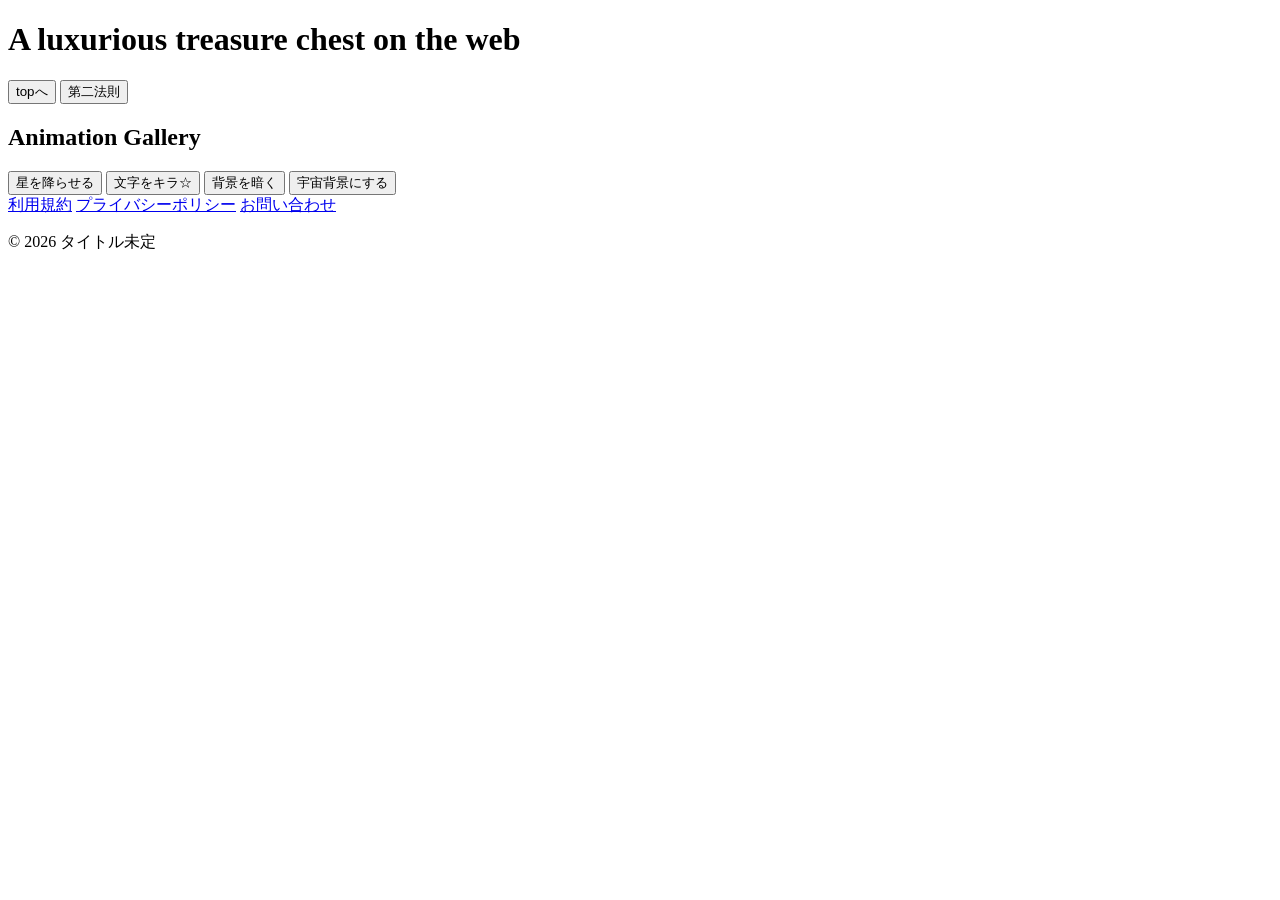
==== top.html @ fbdd1904 "Create top.html" ====
<!DOCTYPE html>
<html lang="ja">

<head>
    <meta charset="UTF-8">
    <title>タイトル未定</title>
    <link rel="stylesheet" href="css/style3.css">
    <link rel="icon" href="img/fabicon_AI.png">  
</head>

<body>
    <header class="hedi">
        <!-- WEBの豪華な宝箱 -->
        <h1 id="ti">A luxurious treasure chest on the web</h1>
        <a href="main.html"><button id="header_btn">topへ</button></a>
        <button id="header_btn2">第二法則</button>
    </header>
    <script src="js/deco.js"></script>

    <main class="ani-area">
    <h2>Animation Gallery</h2>

    <div class="ani-buttons">
        <button class="ani-btn" data-effect="stars">星を降らせる</button>
        <button class="ani-btn" data-effect="glitch">文字をキラ☆</button>
        <button class="ani-btn" data-effect="bg-dark">背景を暗く</button>
        <button class="ani-btn" data-effect="bg-space">宇宙背景にする</button>
    </div>
</main>

    

    <footer class="top-footer">
        <div class="footer-link">
            <a href="introduction.html">利用規約</a>
            <a href="introduction.html">プライバシーポリシー</a>
            <a href="introduction.html">お問い合わせ</a>
        </div>
        <p>© 2026 タイトル未定</p>
    </footer>
    <script src="/js/deco3.js"></script>
</body>
</html>
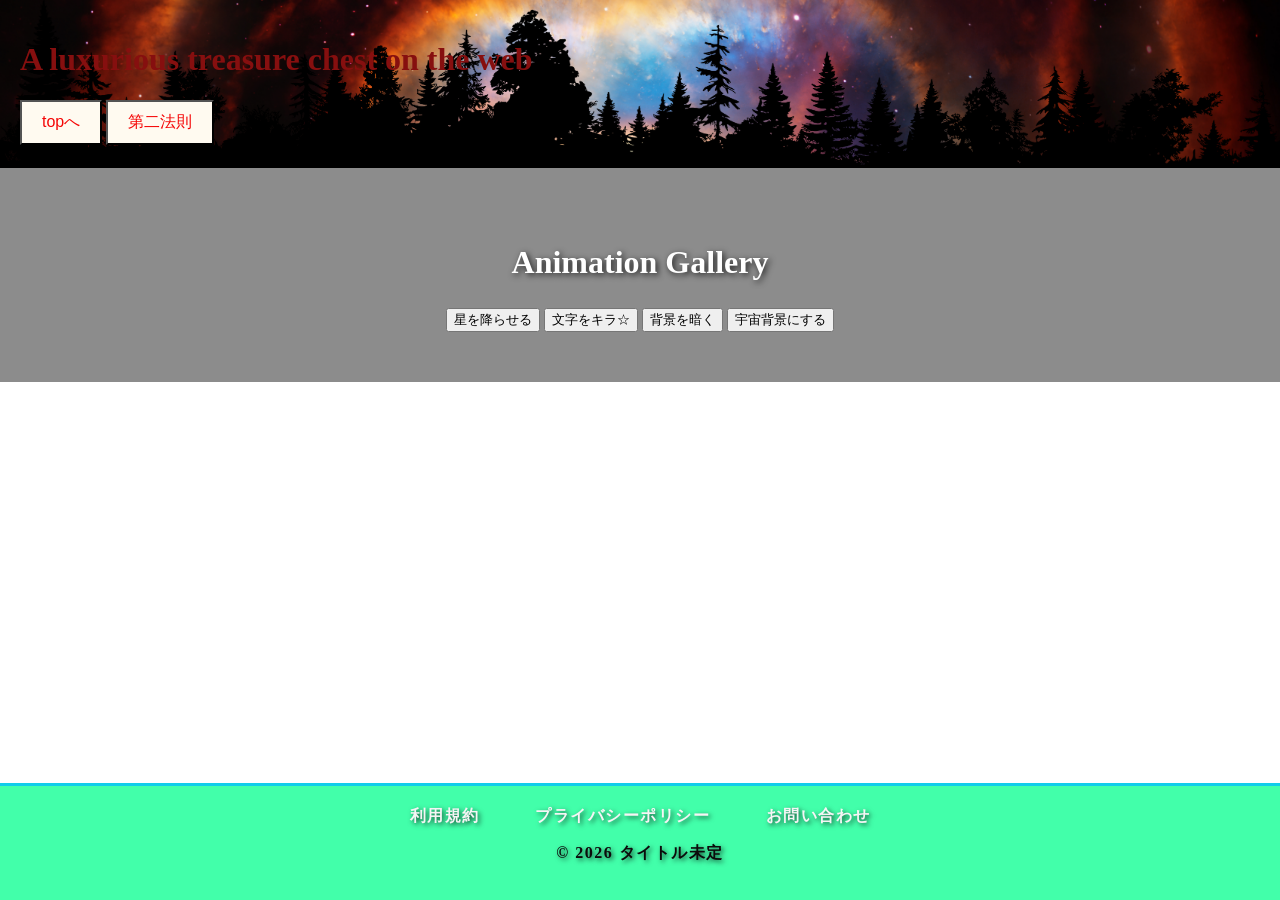
==== commit 526b98a9: "Update top.html" ====
--- a/top.html
+++ b/top.html
@@ -12,7 +12,7 @@
     <header class="hedi">
         <!-- WEBの豪華な宝箱 -->
         <h1 id="ti">A luxurious treasure chest on the web</h1>
-        <a href="main.html"><button id="header_btn">topへ</button></a>
+        <a href="index.html"><button id="header_btn">topへ</button></a>
         <button id="header_btn2">第二法則</button>
     </header>
     <script src="js/deco.js"></script>
--- a/css/style3.css
+++ b/css/style3.css
@@ -0,0 +1,150 @@
+body {
+    margin: 0;
+    font-family: ;
+    background-image: url(/img/durkforest.jpeg);
+    background-size: cover;
+}
+
+/* 背景を暗くする */
+body.bg-dark {
+  background: #000;
+  transition: background 1.5s ease;
+}
+
+/* 宇宙背景 */
+body.bg-space {
+  background-image: url("../img/cosumo.jpeg");
+  background-size: cover;
+  transition: background-image 1.5s ease;
+}
+
+/* 星を降らせる */
+body.stars::before {
+  content: "";
+  position: fixed;
+  inset: 0;
+  background-image: url("../img/stars.png");
+  background-repeat: repeat;
+  animation: fall 10s linear infinite;
+  pointer-events: none;
+  z-index: 9999; /* ← これが重要！ */
+}
+
+@keyframes fall {
+  from { background-position: 0 0; }
+  to { background-position: 0 1000px; }
+}
+/* グリッチ */
+body.glitch h1 {
+  animation: glitch 0.5s infinite;
+}
+
+@keyframes glitch {
+  0% { text-shadow: 2px 2px red; }
+  50% { text-shadow: -2px -2px cyan; }
+  100% { text-shadow: 2px -2px lime; }
+}
+
+header {
+    font-family: fantasy;
+    padding: 20px;
+    color: rgb(134, 15, 15);
+    border-bottom: solid #000;
+}
+
+.about {
+  color: #ffffff;
+}
+
+.mei {
+  /* 縦書き */
+  writing-mode: vertical-rl;
+  text-orientation: upright;
+}
+
+.hedi {
+    background-image: url(/img/header.png),url(/img/cosumo.jpeg);
+    background-size: cover, cover;
+    background-repeat: repeat-x, repeat-x;
+    animation: scroll 25s linear infinite;
+    will-change: transform;
+}
+
+.top-footer {
+  background: #02ff8dbe;
+  color: #0b0b0b;
+  font-family: 'Shippori Mincho', serif;
+  font-weight: 800;
+  text-shadow: 2px 2px 5px rgba(0,0,0,0.7);
+  letter-spacing: 1.5px;
+  background-image: url(/img/futer2.jpeg);
+  background-size: cover;
+  text-align: center;
+  padding: 20px 0;
+  border-top: solid #00bbffbe;
+
+}
+
+.top-footer {
+  position: fixed;
+  bottom: 0;
+  left: 0;
+  width: 100%;
+  z-index: 100;
+}
+
+.footer-link a {
+  color: #f5f5f5;
+  margin: 0 25px;
+  text-decoration: none;
+}
+
+.footer-link a:hover {
+  color: #ff0000;
+}
+
+@keyframes scroll {
+  from {
+    background-position: 0 0;
+  }
+  to {
+    background-position: -1000px 0; /*動かす距離*/
+  }
+}
+
+
+
+#header_btn {
+    padding: 10px 20px;
+    font-size: 16px;
+    background-color: floralwhite;
+    color: #f50404;
+}
+#header_btn2 {
+    padding: 10px 20px;
+    font-size: 16px;
+    background-color: floralwhite;
+    color: #f50404;
+}
+.ani-area {
+    position: relative;
+    padding: 50px 20px;
+    text-align: center;
+    color: #fff;
+}
+
+.ani-area::before {
+    content: "";
+    position: absolute;
+    inset: 0;
+    background: rgba(0,0,0,0.45); /* ← 透明度調整 */
+    backdrop-filter: blur(3px);   /* ← 背景を少しぼかすと読みやすい */
+    z-index: -1;
+}
+
+
+.ani-area h2 {
+    font-size: 32px;
+    font-weight: 700;
+    text-shadow: 2px 2px 6px rgba(0,0,0,0.8);
+}
